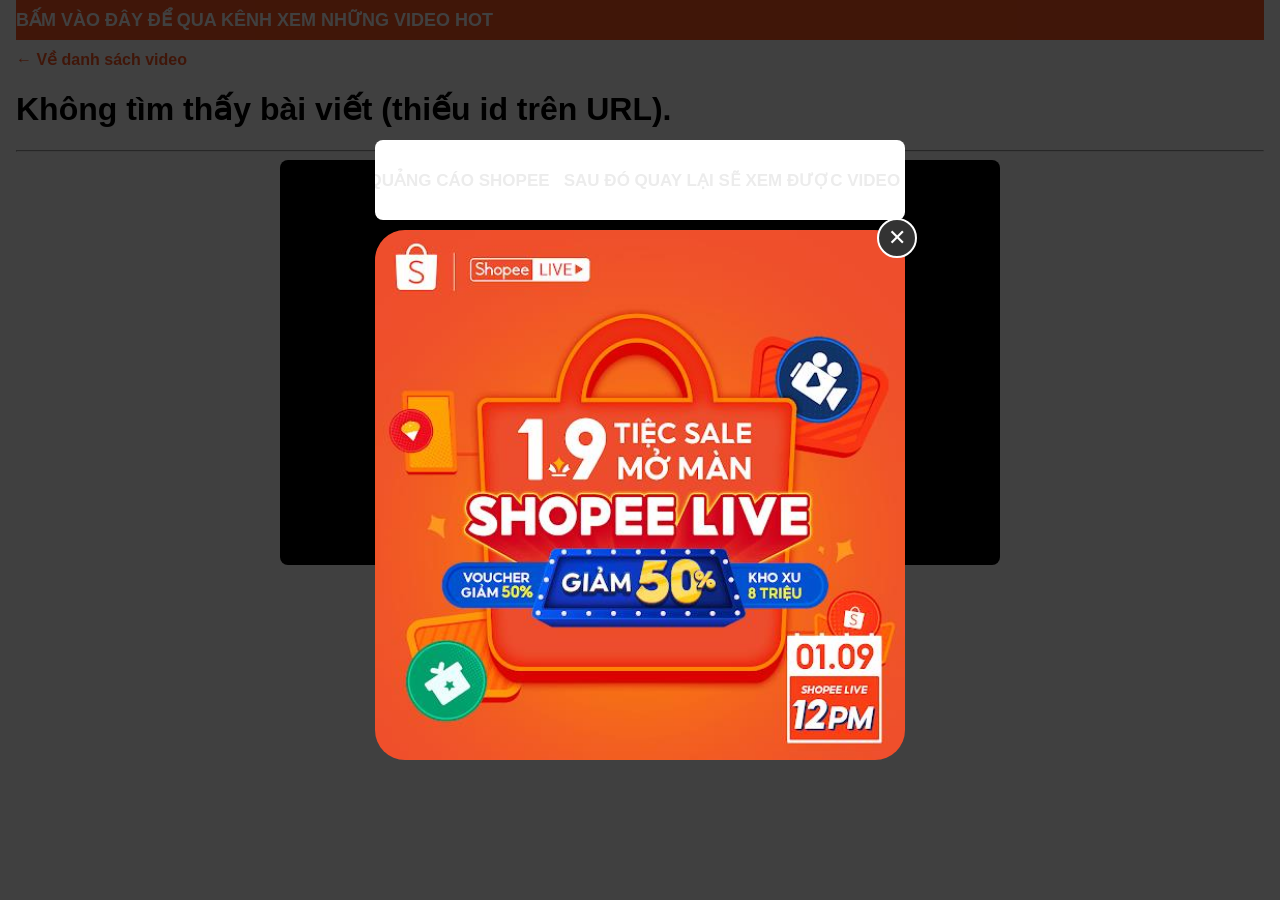
==== post.html @ fbaabbab "Add files via upload" ====
<!DOCTYPE html>
<html lang="vi">
<head>
<meta charset="UTF-8">
<meta name="viewport" content="width=device-width, initial-scale=1.0">
<title>Xem video</title>
<link rel="stylesheet" href="style.css">
</head>
<body>

<!-- POPUP QUẢNG CÁO -->
<div id="adPopup" class="ad-overlay">
    <div class="ad-content">
        <div class="ad-marquee">
            <div class="ad-marquee-text">
                ỦNG HỘ MÌNH 1 LƯỢT QUẢNG CÁO SHOPEE &nbsp;
                SAU ĐÓ QUAY LẠI SẼ XEM ĐƯỢC VIDEO NHÉ. CẢM ƠN NHIỀU
                &nbsp;&nbsp;&nbsp;&nbsp;
            </div>
        </div>
        <div class="ad-box">
            <button id="adClose" class="ad-close">✕</button>
            <img id="adImage" src="jpg/ads.jpg" alt="Quảng cáo">
        </div>
    </div>
</div>

<div class="marquee">
    <div class="marquee-text">
        <a href="https://s.shopee.vn/2BEPjZwbdB" target="_blank">
            BẤM VÀO ĐÂY ĐỂ QUA KÊNH XEM NHỮNG VIDEO HOT &nbsp;&nbsp;&nbsp;
        </a>
    </div>
</div>

<p class="back-link"><a href="index.html">&larr; Về danh sách video</a></p>

<h1 id="postTitle">Đang tải...</h1>
<hr />
<div id="player" class="player-wrap"></div>

<script src="app.js"></script>
<script src="post.js"></script>
</body>
</html>
---- style.css ----
body {
    font-family: Arial, sans-serif;
    margin: 0;
    padding: 0 16px 40px;
}

.ad-overlay {
    position: fixed;
    inset: 0;
    width: 100vw;
    height: 100vh;
    background: rgba(0, 0, 0, 0.75);
    display: flex;
    justify-content: center;
    align-items: center;
    z-index: 999999;
}

.ad-content {
    width: 530px;
    max-width: 90vw;
}

.ad-marquee {
    width: 100%;
    height: 80px;
    overflow: hidden;
    background: white;
    border-radius: 8px;
    display: flex;
    justify-content: center;
    align-items: center;
    margin-bottom: 10px;
    text-align: center;
}

.ad-marquee-text {
    color: #ececec;
    font-size: 17px;
    font-weight: bold;
    white-space: nowrap;
}

.ad-box {
    position: relative;
    width: 100%;
}

.ad-box img {
    display: block;
    width: 100%;
    height: auto;
    border-radius: 30px;
}

.ad-close {
    position: absolute;
    top: -12px;
    right: -12px;
    width: 40px;
    height: 40px;
    border: 2px solid white;
    border-radius: 50%;
    background: #333;
    color: white;
    font-size: 22px;
    cursor: pointer;
    z-index: 1000000;
}

.ad-close:hover {
    background: #555;
}

.marquee {
    width: 100%;
    overflow: hidden;
    background: #ff5722;
    height: 40px;
    display: flex;
    align-items: center;
}

.marquee-text {
    white-space: nowrap;
    animation: marquee 15s linear infinite;
}

.marquee-text a {
    color: white;
    text-decoration: none;
    font-size: 18px;
    font-weight: bold;
}

@keyframes marquee {
    from { transform: translateX(100vw); }
    to { transform: translateX(-100%); }
}

/* ===== Trang danh sách bài viết ===== */
.page-title {
    text-align: center;
}

.back-link {
    margin: 10px 0;
}

.back-link a {
    text-decoration: none;
    color: #ff5722;
    font-weight: bold;
}

.post-grid {
    display: grid;
    grid-template-columns: repeat(auto-fill, minmax(220px, 1fr));
    gap: 18px;
    margin-top: 20px;
}

.post-card {
    display: block;
    text-decoration: none;
    color: inherit;
    border: 1px solid #eee;
    border-radius: 10px;
    overflow: hidden;
    box-shadow: 0 1px 4px rgba(0,0,0,0.08);
    transition: transform 0.15s ease;
}

.post-card:hover {
    transform: translateY(-3px);
}

.post-card img {
    width: 100%;
    aspect-ratio: 16/9;
    object-fit: cover;
    display: block;
}

.post-card .post-card-title {
    padding: 10px 12px;
    font-size: 15px;
    font-weight: bold;
    line-height: 1.4;
}

.player-wrap {
    max-width: 720px;
    margin: 0 auto;
    aspect-ratio: 16 / 9;
    background: #000;
    border-radius: 8px;
    overflow: hidden;
}

.player-wrap iframe,
.player-wrap video {
    width: 100%;
    height: 100%;
    border: 0;
    display: block;
    background: #000;
}
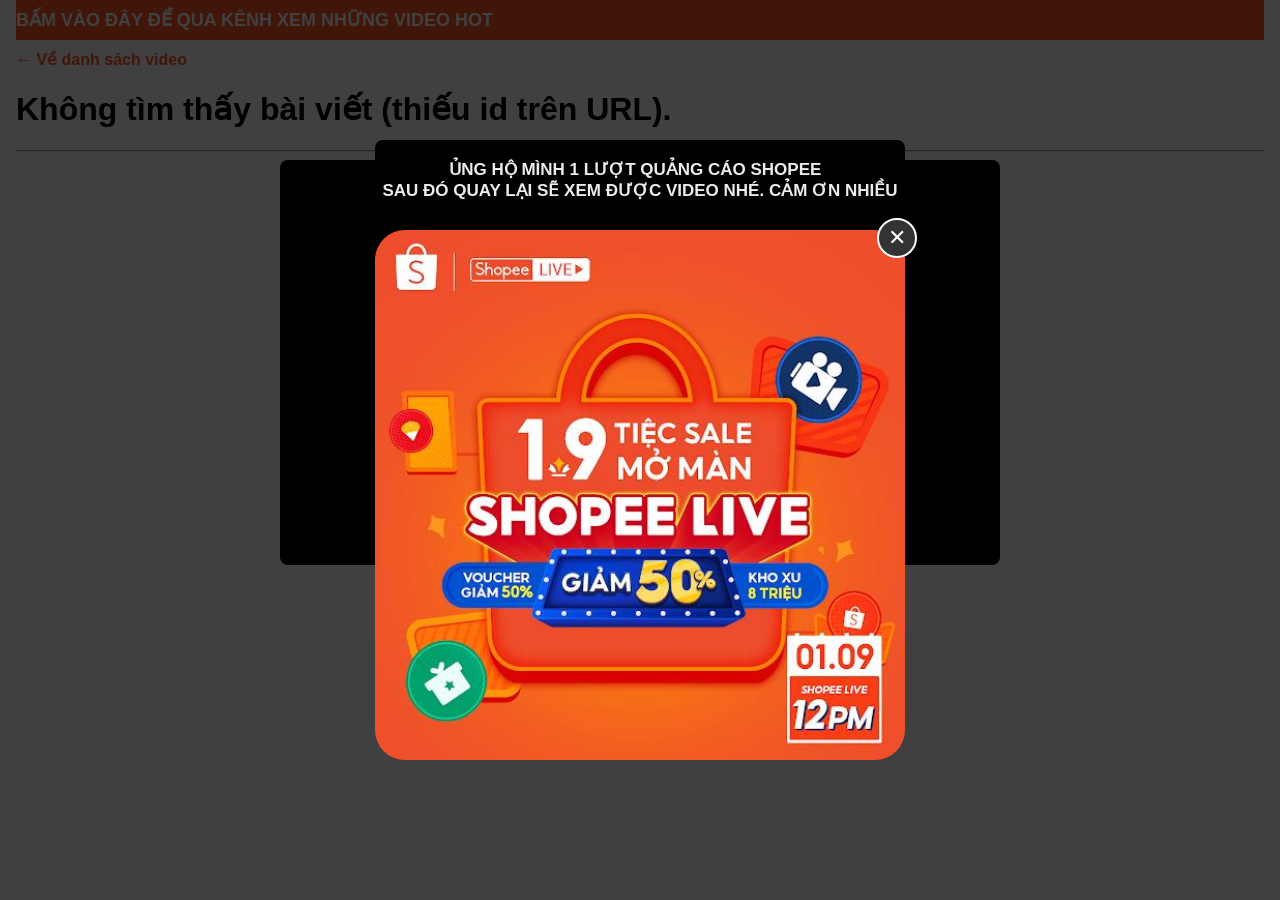
==== commit 5729474c: "Update post.html" ====
--- a/post.html
+++ b/post.html
@@ -13,9 +13,9 @@
     <div class="ad-content">
         <div class="ad-marquee">
             <div class="ad-marquee-text">
-                ỦNG HỘ MÌNH 1 LƯỢT QUẢNG CÁO SHOPEE &nbsp;
+                ỦNG HỘ MÌNH 1 LƯỢT QUẢNG CÁO SHOPEE &nbsp;<br>
                 SAU ĐÓ QUAY LẠI SẼ XEM ĐƯỢC VIDEO NHÉ. CẢM ƠN NHIỀU
-                &nbsp;&nbsp;&nbsp;&nbsp;
+                
             </div>
         </div>
         <div class="ad-box">
@@ -33,7 +33,7 @@
     </div>
 </div>
 
-<p class="back-link"><a href="index.html">&larr; Về danh sách video</a></p>
+<p class="back-link"><a href="javascript:location.reload()">&larr; Về danh sách video</a></p>
 
 <h1 id="postTitle">Đang tải...</h1>
 <hr />
--- a/style.css
+++ b/style.css
@@ -25,7 +25,7 @@
     width: 100%;
     height: 80px;
     overflow: hidden;
-    background: white;
+    background: #000000;
     border-radius: 8px;
     display: flex;
     justify-content: center;
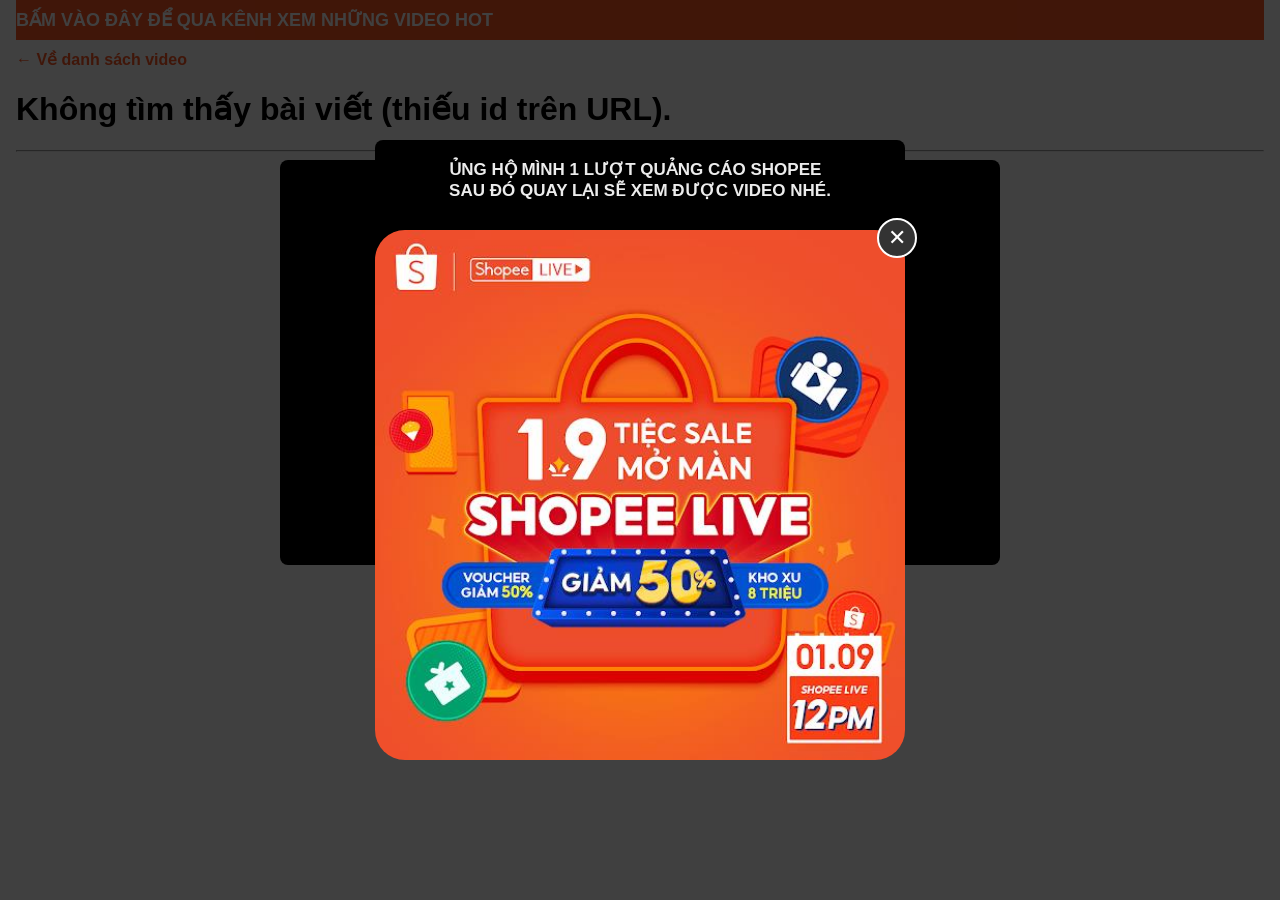
==== commit 8cd28af7: "Update post.html" ====
--- a/post.html
+++ b/post.html
@@ -14,7 +14,7 @@
         <div class="ad-marquee">
             <div class="ad-marquee-text">
                 ỦNG HỘ MÌNH 1 LƯỢT QUẢNG CÁO SHOPEE &nbsp;<br>
-                SAU ĐÓ QUAY LẠI SẼ XEM ĐƯỢC VIDEO NHÉ. CẢM ƠN NHIỀU
+                SAU ĐÓ QUAY LẠI SẼ XEM ĐƯỢC VIDEO NHÉ.
                 
             </div>
         </div>
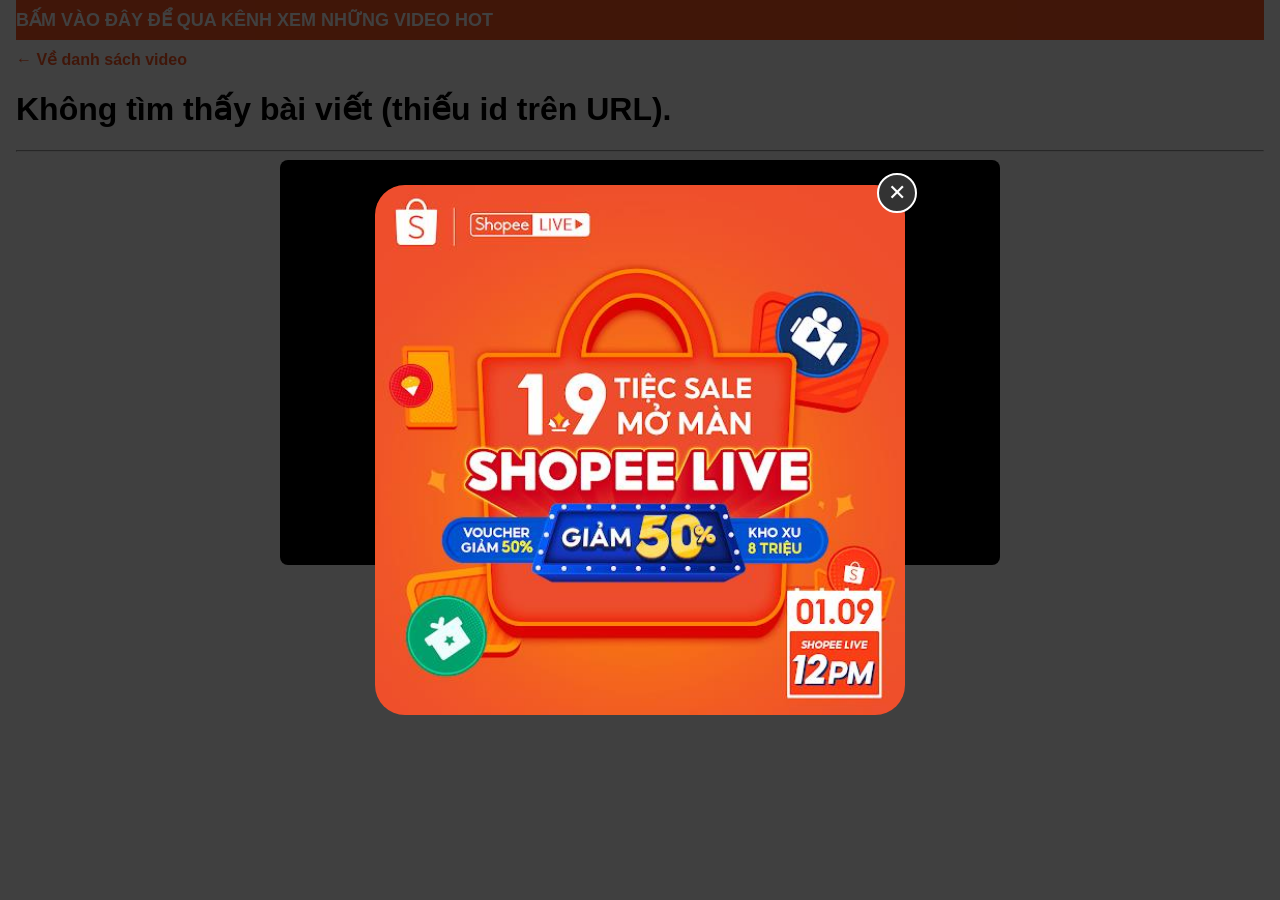
==== commit 71cc5978: "Update post.html" ====
--- a/post.html
+++ b/post.html
@@ -11,13 +11,7 @@
 <!-- POPUP QUẢNG CÁO -->
 <div id="adPopup" class="ad-overlay">
     <div class="ad-content">
-        <div class="ad-marquee">
-            <div class="ad-marquee-text">
-                ỦNG HỘ MÌNH 1 LƯỢT QUẢNG CÁO SHOPEE &nbsp;<br>
-                SAU ĐÓ QUAY LẠI SẼ XEM ĐƯỢC VIDEO NHÉ.
-                
-            </div>
-        </div>
+       
         <div class="ad-box">
             <button id="adClose" class="ad-close">✕</button>
             <img id="adImage" src="jpg/ads.jpg" alt="Quảng cáo">
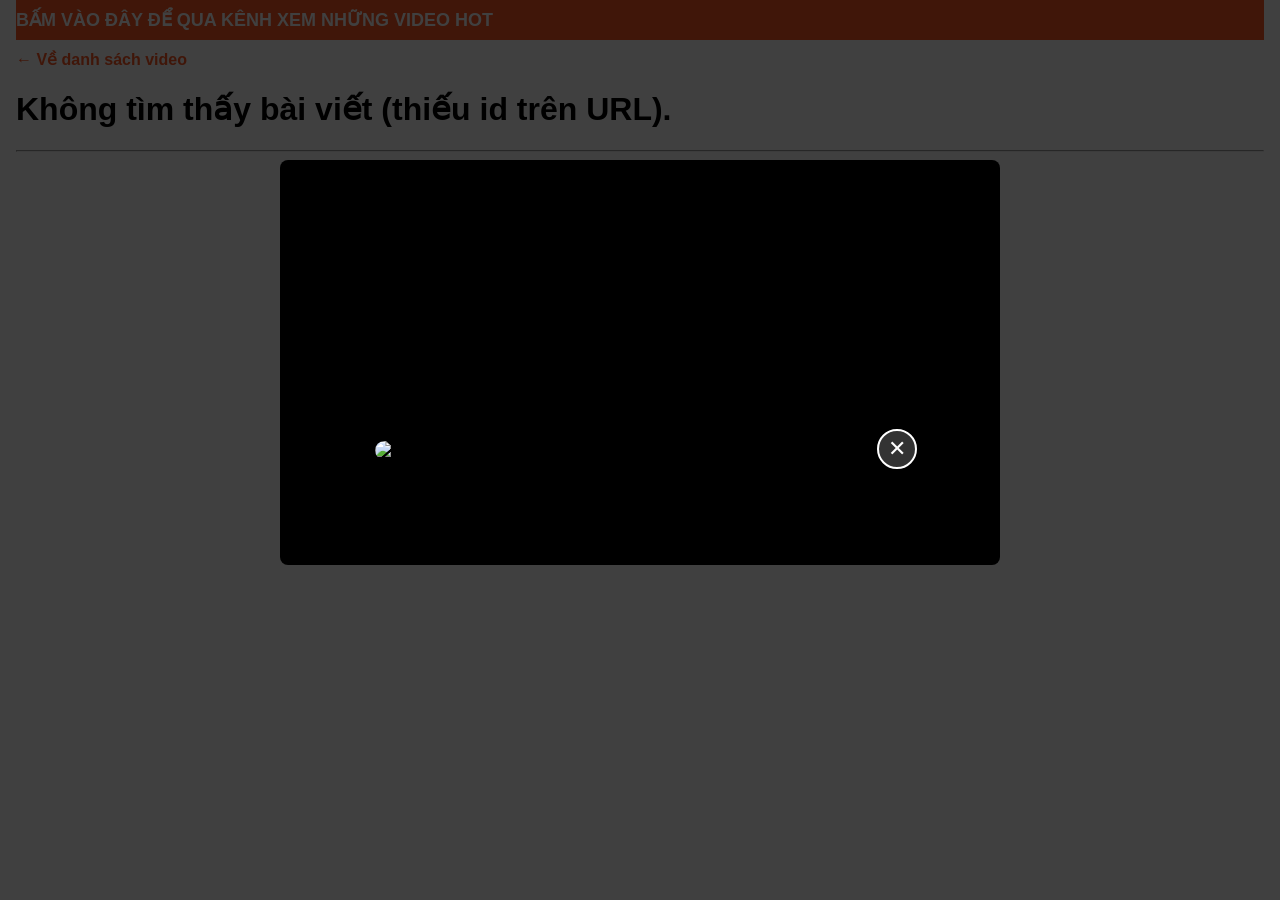
==== commit 3392d755: "Update post.html" ====
--- a/post.html
+++ b/post.html
@@ -14,7 +14,7 @@
        
         <div class="ad-box">
             <button id="adClose" class="ad-close">✕</button>
-            <img id="adImage" src="jpg/ads.jpg" alt="Quảng cáo">
+            <img id="adImage" src="jpg/chinh.jpg" alt="Quảng cáo">
         </div>
     </div>
 </div>
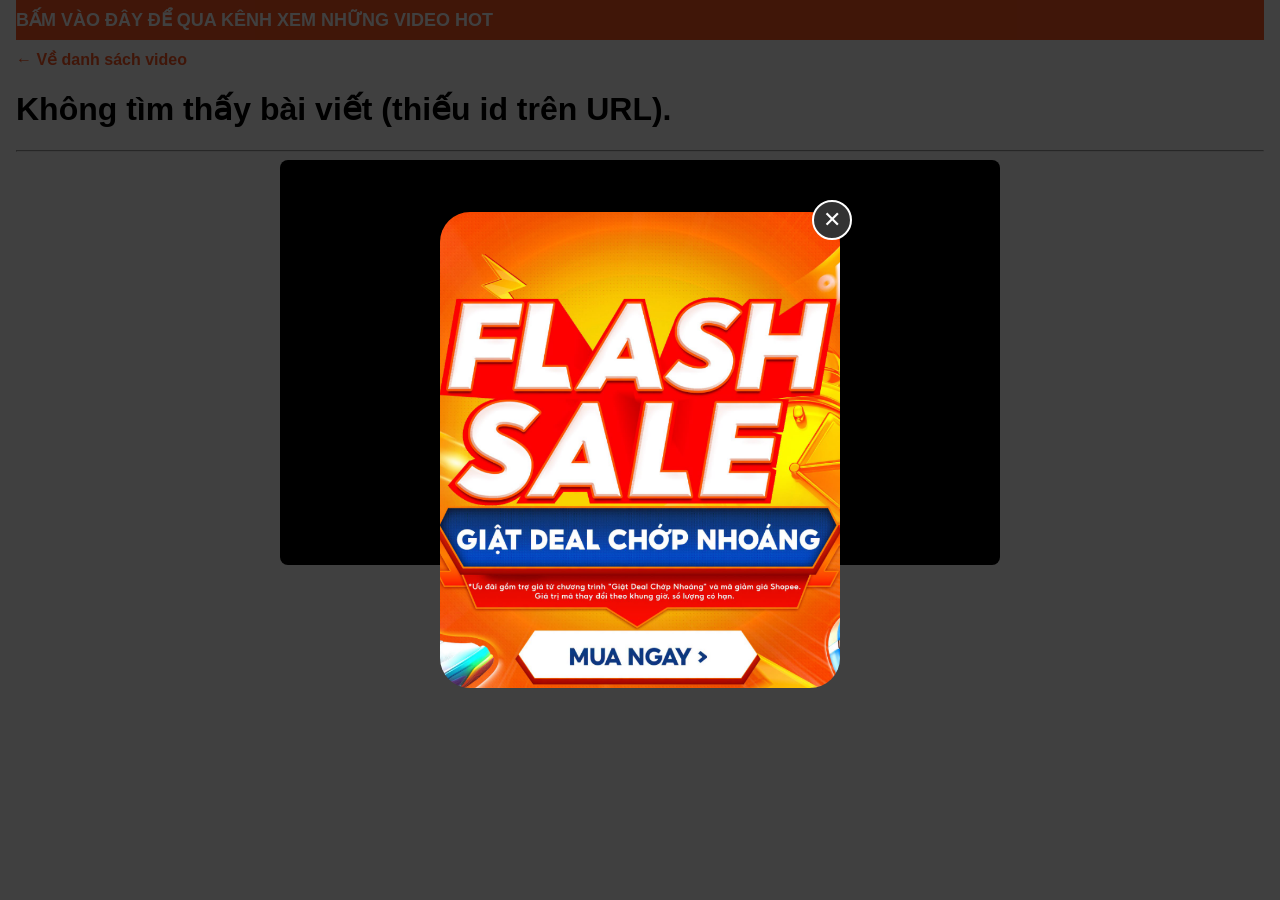
==== commit 751c7040: "Update post.html" ====
--- a/post.html
+++ b/post.html
@@ -14,7 +14,7 @@
        
         <div class="ad-box">
             <button id="adClose" class="ad-close">✕</button>
-            <img id="adImage" src="jpg/chinh.jpg" alt="Quảng cáo">
+            <img id="adImage" src="jpg/chinh.png" alt="Quảng cáo">
         </div>
     </div>
 </div>
--- a/style.css
+++ b/style.css
@@ -17,8 +17,8 @@
 }
 
 .ad-content {
-    width: 530px;
-    max-width: 90vw;
+    width: 400px;
+    max-width:80vw;
 }
 
 .ad-marquee {
